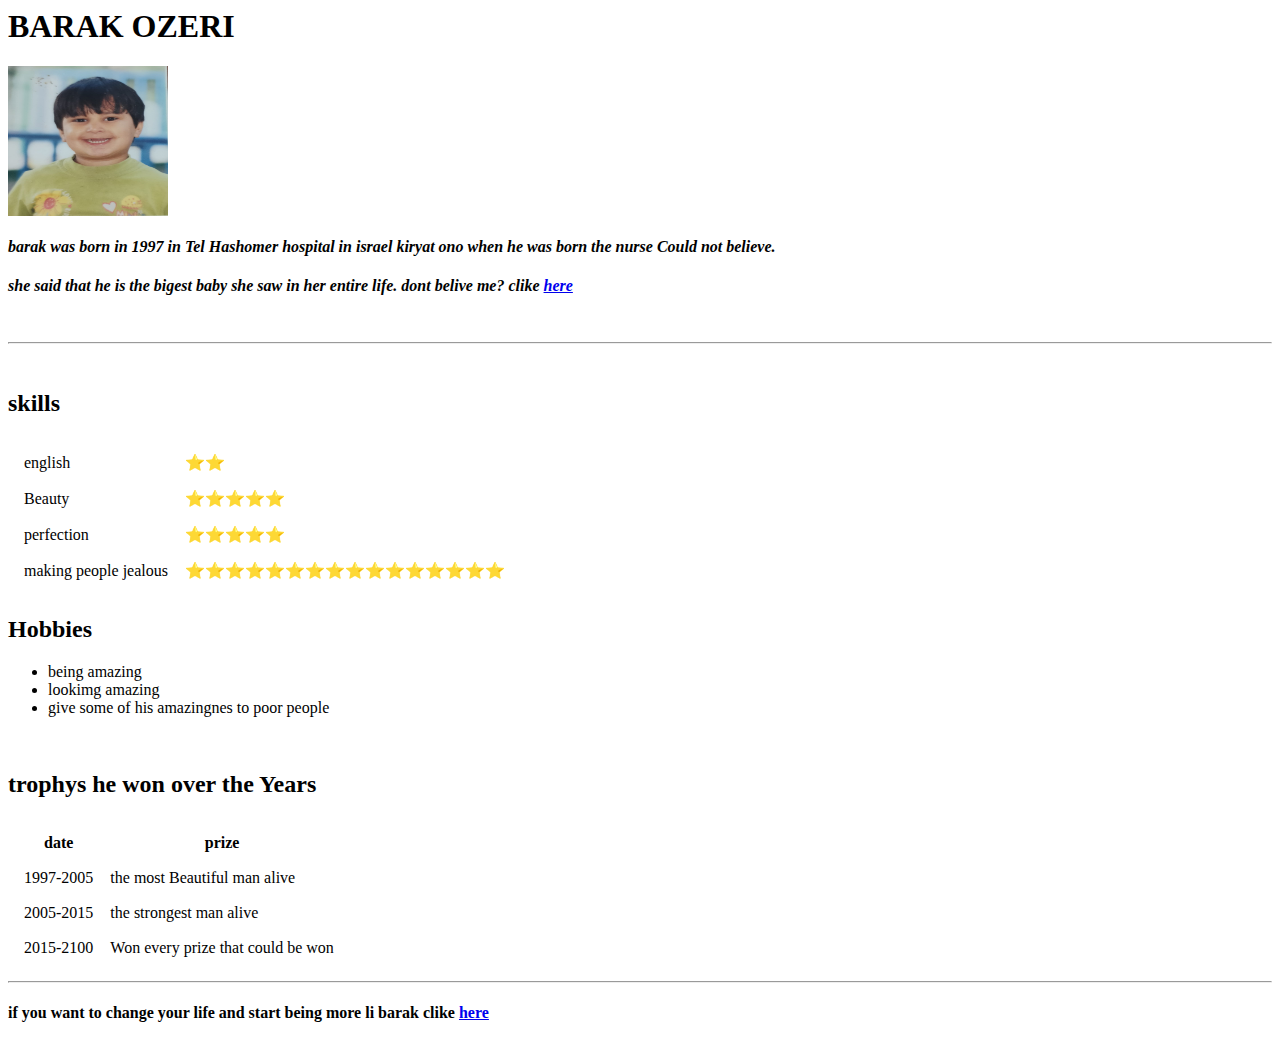
==== barak net.html @ a58c5e0d "yofi tofi" ====
<head>
<meta charset="utf-8">
<title>barak net</title>

</head>

<body>
<h1> <strong>BARAK OZERI</strong></h1>
<img src="me.jpg" width="160" height="150"/>

<h4><em>barak was born in 1997 in Tel Hashomer hospital in israel kiryat ono when he was born the nurse Could not believe. </h4> 
<h4>   she said that he is the bigest baby she saw in her entire life. dont belive me? clike <a href="http://3.bp.blogspot.com/_Hr-2ax2ota8/TR-kLYQTakI/AAAAAAAAAFI/6lHr3lumoR8/s1600/cccc.jpg">here</a></em> </h4>
<br>
<hr>
<BR>
  <h2> skills</h2>  
  <table cellspacing="15"> 
      <tr>
         <td> english</td>
          <td> ⭐⭐</td>
      </tr>
<tr>
   <td> Beauty </td>
    <td> ⭐⭐⭐⭐⭐ </td>
</tr>
     <td> perfection </td>
    <td> ⭐⭐⭐⭐⭐</td>
<tr>
   <td> making people jealous </td>
    <td> ⭐⭐⭐⭐⭐⭐⭐⭐⭐⭐⭐⭐⭐⭐⭐⭐</td>
</tr>

  </table>

<h2> Hobbies </h2>
<ul>
<li> being amazing</li>

<li> lookimg amazing </li>

<li> give some of his amazingnes to poor people  </li>

</ul>
<br>
<h2> trophys he won over the Years</h2>
<table cellspacing="15">
<tr>
    <th>date</th>
     <th> prize </th>
</tr>

    <tr>
    <td>1997-2005</td>
    <td>the most Beautiful man alive</td>
</tr>
<tr>
     <td> 2005-2015 </td>
    <td> the strongest man alive</td>
</tr>
<tr>
    <td> 2015-2100 </td>
    <td> Won every prize that could be won </td>

</tr>
</table>
<hr>
<h4> if you want to change your life and start being more li barak clike <a href="life changer.html">here</a></h4>
</body>
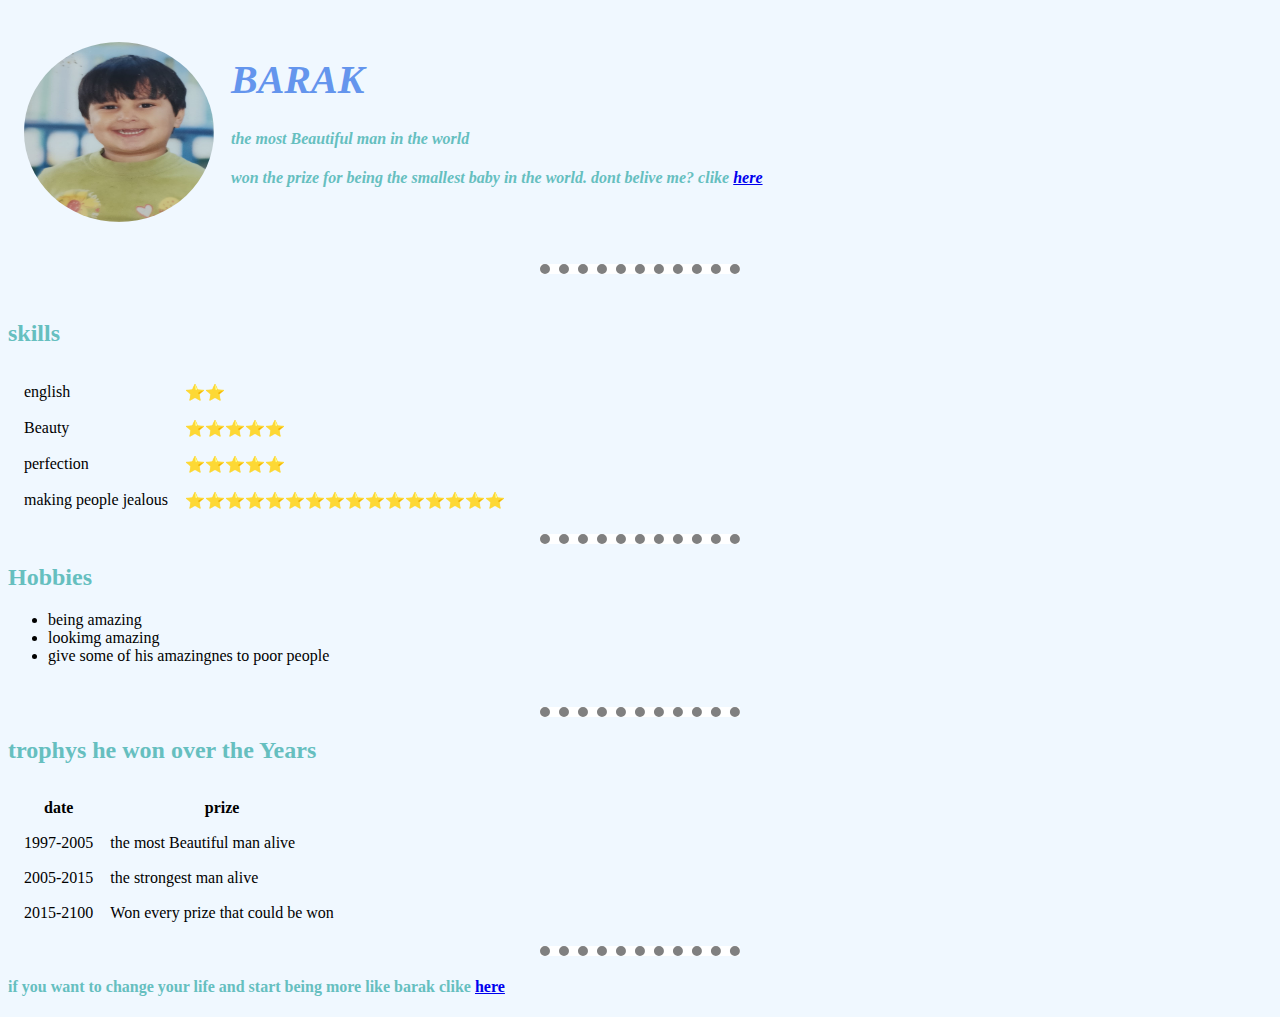
==== commit 60d133d7: "Update website" ====
--- a/barak net.html
+++ b/barak net.html
@@ -1,15 +1,27 @@
 <head>
-<meta charset="utf-8">
-<title>barak net</title>
+
+       <meta charset="utf-8">
+        <title>barak net</title>
+
+       <link rel="stylesheet" href="/style.css">
 
 </head>
 
 <body>
-<h1> <strong>BARAK OZERI</strong></h1>
-<img src="me.jpg" width="160" height="150"/>
+<table cellspacing="15">
+     <tr>
+        <td> <img class="circle" src="me.jpg" width="190" height="180"/> </td>
+        <br>
+       <td> <h1 class="heading"> <strong>BARAK </strong></h1> 
+              <h4><em>the most Beautiful man in the world </h4> 
+              <h4>  won the prize for being the smallest baby in the world. dont belive me? clike <a href="http://3.bp.blogspot.com/_Hr-2ax2ota8/TR-kLYQTakI/AAAAAAAAAFI/6lHr3lumoR8/s1600/cccc.jpg">here</a></em> </h4>  
+    </td>
+     </tr>
 
-<h4><em>barak was born in 1997 in Tel Hashomer hospital in israel kiryat ono when he was born the nurse Could not believe. </h4> 
-<h4>   she said that he is the bigest baby she saw in her entire life. dont belive me? clike <a href="http://3.bp.blogspot.com/_Hr-2ax2ota8/TR-kLYQTakI/AAAAAAAAAFI/6lHr3lumoR8/s1600/cccc.jpg">here</a></em> </h4>
+
+</table>
+
+
 <br>
 <hr>
 <BR>
@@ -31,7 +43,7 @@
 </tr>
 
   </table>
-
+<hr>
 <h2> Hobbies </h2>
 <ul>
 <li> being amazing</li>
@@ -42,6 +54,7 @@
 
 </ul>
 <br>
+<hr>
 <h2> trophys he won over the Years</h2>
 <table cellspacing="15">
 <tr>
@@ -64,5 +77,5 @@
 </tr>
 </table>
 <hr>
-<h4> if you want to change your life and start being more li barak clike <a href="life changer.html">here</a></h4>
+<h4> if you want to change your life and start being more like barak clike <a href="life changer.html">here</a></h4>
 </body>
--- a/style.css
+++ b/style.css
@@ -0,0 +1,26 @@
+
+body {background-color: #F0F8FF;}
+
+hr {
+background-color: white;
+border-style: none;
+border-top-style: dotted;
+border-color: gray;
+border-width: 10px;
+width: 200px;
+}
+
+h1  {color: #66bfbf; }
+h1   { font:italic small-caps bold 40px cursive;}
+h2  {color: #66bfbf;}
+h3  {color: #66bfbf;}
+h4  {color: #66bfbf;}
+
+/********************************************************class tag**************************************************************/
+
+.circle { border-radius: 100%;}
+
+.heading {color: cornflowerblue;}
+
+
+
